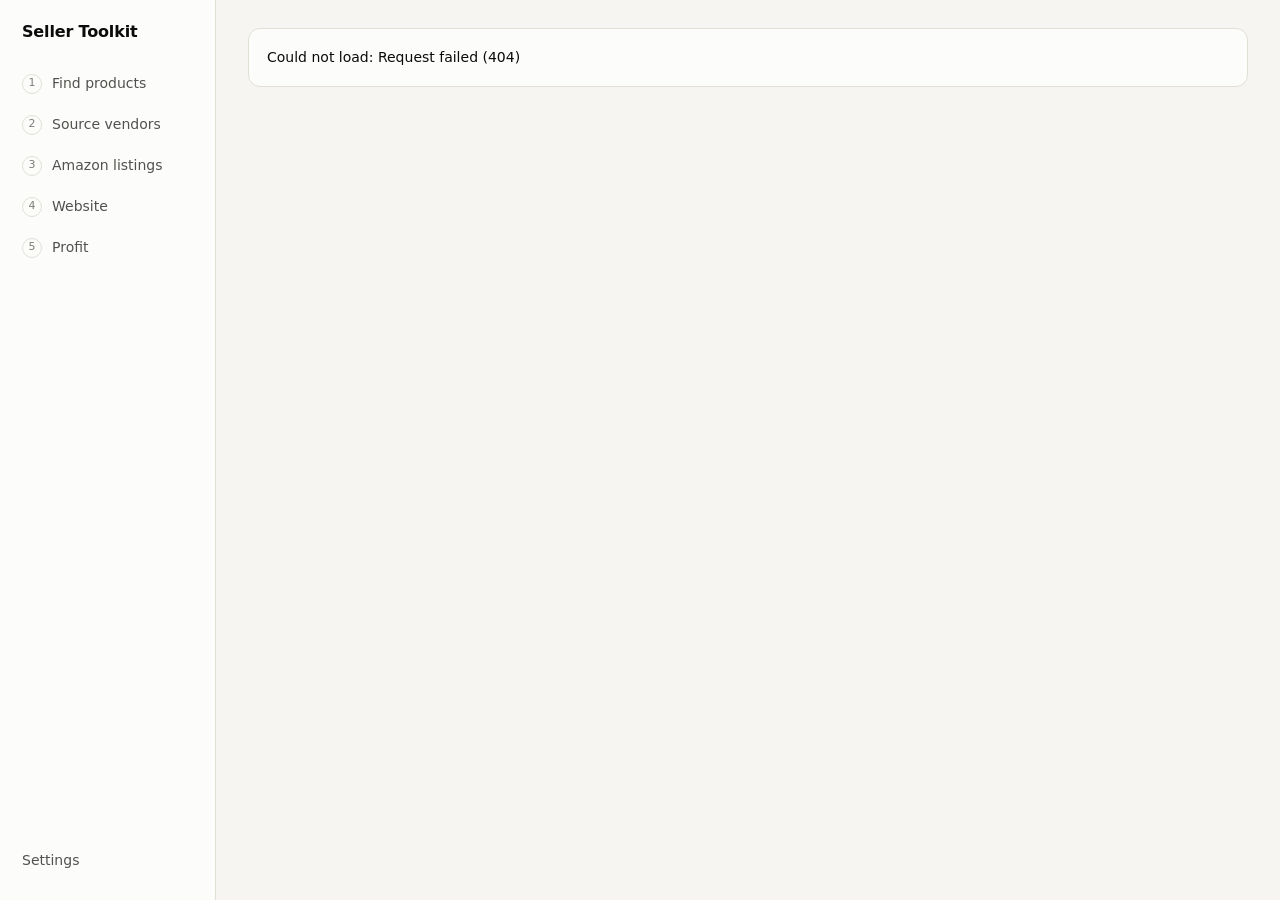
==== static/index.html @ 82f3af29 "Add Seller Toolkit app with Windows launcher and updater Local web app for private label selling on " ====
<!doctype html>
<html lang="en">
<head>
<meta charset="utf-8">
<meta name="viewport" content="width=device-width,initial-scale=1">
<title>Seller Toolkit</title>
<link rel="stylesheet" href="/static/style.css">
</head>
<body>
<div class="shell">
  <nav class="side" aria-label="Sections">
    <div class="brand">Seller Toolkit</div>
    <button data-view="find"><span class="step">1</span>Find products</button>
    <button data-view="source"><span class="step">2</span>Source vendors</button>
    <button data-view="list"><span class="step">3</span>Amazon listings</button>
    <button data-view="site"><span class="step">4</span>Website</button>
    <button data-view="profit"><span class="step">5</span>Profit</button>
    <button data-view="settings" class="settings">Settings</button>
  </nav>
  <main id="main"></main>
</div>
<dialog id="dlg"></dialog>
<div id="toast" role="status" aria-live="polite"></div>
<div id="tip" class="tip" hidden></div>
<input type="file" id="file" accept=".csv,.tsv,.txt,text/csv" hidden>
<script src="/static/app.js"></script>
</body>
</html>
---- static/style.css ----
:root {
  color-scheme: light;
  --bg: #f6f5f1; --surface: #fcfcfb; --raised: #ffffff; --line: #e2dfd6; --line-soft: #eeece5;
  --ink: #0b0b0b; --ink-2: #52514e; --ink-3: #807e77;
  --accent: #1f5f4a; --accent-ink: #ffffff; --accent-soft: #e4efea;
  --series: #2a78d6; --series-soft: #dbe8f8;
  --good: #1a7a3c; --warn: #9a6200; --bad: #b3261e;
  --good-bg: #e3f3e7; --warn-bg: #fbf0d6; --bad-bg: #fbe5e3;
}
@media (prefers-color-scheme: dark) {
  :root {
    color-scheme: dark;
    --bg: #131312; --surface: #1a1a19; --raised: #222220; --line: #34332f; --line-soft: #2a2927;
    --ink: #f0efec; --ink-2: #c3c2b7; --ink-3: #8f8d85;
    --accent: #58b598; --accent-ink: #0c1f19; --accent-soft: #1d3029;
    --series: #3987e5; --series-soft: #1c2f48;
    --good: #5fc47f; --warn: #e0a83a; --bad: #f0827a;
    --good-bg: #17301f; --warn-bg: #33290f; --bad-bg: #3a1c19;
  }
}
* { box-sizing: border-box; }
body { margin: 0; background: var(--bg); color: var(--ink); font: 14px/1.5 system-ui, -apple-system, "Segoe UI", sans-serif; }
button, input, select, textarea { font: inherit; color: inherit; }
.shell { display: grid; grid-template-columns: 216px 1fr; min-height: 100vh; }
.side { background: var(--surface); border-right: 1px solid var(--line); padding: 20px 12px; display: flex; flex-direction: column; gap: 2px; position: sticky; top: 0; height: 100vh; }
.brand { font-weight: 700; font-size: 16px; letter-spacing: -.01em; padding: 0 10px 18px; }
.side button { display: flex; align-items: center; gap: 10px; background: none; border: 0; text-align: left; padding: 9px 10px; border-radius: 8px; cursor: pointer; color: var(--ink-2); }
.side button:hover { background: var(--line-soft); }
.side button.on { background: var(--accent-soft); color: var(--ink); font-weight: 600; }
.side .step { width: 20px; height: 20px; border-radius: 50%; border: 1px solid var(--line); display: grid; place-items: center; font-size: 11px; color: var(--ink-3); flex: none; }
.side button.on .step { background: var(--accent); border-color: var(--accent); color: var(--accent-ink); }
.side .settings { margin-top: auto; }
main { padding: 28px 32px 64px; min-width: 0; max-width: 1280px; }
h1 { font-size: 22px; margin: 0 0 4px; letter-spacing: -.01em; }
h2 { font-size: 15px; margin: 0 0 10px; }
.lede { color: var(--ink-2); margin: 0 0 20px; max-width: 76ch; }
.bar { display: flex; flex-wrap: wrap; gap: 8px; align-items: center; margin-bottom: 14px; }
.bar .grow { flex: 1; }
.btn { background: var(--raised); border: 1px solid var(--line); padding: 7px 13px; border-radius: 8px; cursor: pointer; text-decoration: none; display: inline-block; color: var(--ink); white-space: nowrap; }
.btn:hover { border-color: var(--ink-3); }
.btn.primary { background: var(--accent); border-color: var(--accent); color: var(--accent-ink); font-weight: 600; }
.btn.small { padding: 3px 9px; font-size: 12px; }
.btn.danger { color: var(--bad); }
.card { background: var(--surface); border: 1px solid var(--line); border-radius: 12px; padding: 18px; margin-bottom: 18px; }
.cols { display: grid; grid-template-columns: 1fr 1fr; gap: 18px; align-items: start; }
.scroll { overflow-x: auto; }
table { width: 100%; border-collapse: collapse; }
th, td { text-align: left; padding: 8px 10px; border-bottom: 1px solid var(--line-soft); vertical-align: middle; white-space: nowrap; }
th { font-size: 12px; font-weight: 600; color: var(--ink-3); border-bottom-color: var(--line); }
td.num, th.num { text-align: right; font-variant-numeric: tabular-nums; }
td.wrap { white-space: normal; min-width: 180px; }
tbody tr:last-child td { border-bottom: 0; }
tr.click { cursor: pointer; }
tr.click:hover td { background: var(--line-soft); }
.muted { color: var(--ink-3); }
.small { font-size: 12px; }
.neg { color: var(--bad); }
.pill { display: inline-block; padding: 1px 8px; border-radius: 999px; font-size: 12px; background: var(--line-soft); color: var(--ink-2); }
.pill.good { background: var(--good-bg); color: var(--good); }
.pill.warn { background: var(--warn-bg); color: var(--warn); }
.pill.bad { background: var(--bad-bg); color: var(--bad); }
.meter { display: inline-flex; align-items: center; gap: 8px; }
.meter i { display: block; width: 64px; height: 8px; border-radius: 4px; background: var(--series-soft); overflow: hidden; }
.meter b { display: block; height: 100%; background: var(--series); border-radius: 4px; }
.meter span { font-variant-numeric: tabular-nums; font-weight: 600; min-width: 2ch; text-align: right; }
label { display: block; font-size: 12px; color: var(--ink-2); margin-bottom: 4px; }
input[type=text], input[type=number], input[type=date], input[type=url], select, textarea { width: 100%; background: var(--raised); border: 1px solid var(--line); border-radius: 8px; padding: 7px 9px; }
input:focus, select:focus, textarea:focus, button:focus-visible, .btn:focus-visible { outline: 2px solid var(--accent); outline-offset: 1px; }
textarea { resize: vertical; min-height: 64px; }
td input, td select { min-width: 120px; padding: 4px 7px; }
td input[type=checkbox], td input[type=radio] { min-width: 0; width: auto; }
.fields { display: grid; grid-template-columns: repeat(2, 1fr); gap: 12px; }
.fields .full { grid-column: 1 / -1; }
.fields.three { grid-template-columns: repeat(3, 1fr); }
.field { margin-bottom: 12px; }
.count { float: right; font-size: 11px; color: var(--ink-3); font-variant-numeric: tabular-nums; }
.count.over { color: var(--bad); font-weight: 600; }
.issues { list-style: none; padding: 0; margin: 0; }
.issues li { padding: 6px 0; border-bottom: 1px solid var(--line-soft); display: flex; gap: 8px; align-items: baseline; }
.issues li:last-child { border: 0; }
.tiles { display: grid; grid-template-columns: repeat(auto-fit, minmax(150px, 1fr)); gap: 12px; margin-bottom: 18px; }
.tile { background: var(--surface); border: 1px solid var(--line); border-radius: 12px; padding: 14px 16px; }
.tile .k { font-size: 12px; color: var(--ink-2); }
.tile .v { font-size: 24px; font-weight: 600; letter-spacing: -.02em; font-variant-numeric: tabular-nums; }
.tile .s { font-size: 12px; color: var(--ink-3); }
.note { background: var(--warn-bg); color: var(--warn); border-radius: 8px; padding: 8px 12px; margin-bottom: 14px; font-size: 13px; }
.empty { color: var(--ink-3); padding: 24px 0; text-align: center; }
.kv { display: grid; grid-template-columns: 1fr auto; gap: 4px 16px; font-variant-numeric: tabular-nums; }
.kv dt { color: var(--ink-2); } .kv dd { margin: 0; text-align: right; }
.kv .total { font-weight: 700; border-top: 1px solid var(--line); padding-top: 6px; margin-top: 2px; }
dialog { border: 1px solid var(--line); border-radius: 14px; background: var(--surface); color: var(--ink); padding: 22px; width: min(680px, 94vw); max-height: 90vh; }
dialog::backdrop { background: rgba(0,0,0,.45); }
dialog h2 { font-size: 17px; margin-bottom: 14px; }
.actions { display: flex; gap: 8px; justify-content: flex-end; margin-top: 16px; }
.actions .left { margin-right: auto; }
#toast { position: fixed; bottom: 20px; left: 50%; transform: translateX(-50%); background: var(--ink); color: var(--bg); padding: 9px 16px; border-radius: 8px; opacity: 0; pointer-events: none; transition: opacity .2s; max-width: 90vw; z-index: 20; }
#toast.show { opacity: 1; }
#toast.err { background: var(--bad); color: #fff; }
.chart svg { display: block; width: 100%; max-width: 760px; height: auto; }
.chart text { fill: var(--ink-2); font-size: 12px; }
.chart .val { fill: var(--ink); font-variant-numeric: tabular-nums; }
.chart .axis { stroke: var(--line); }
.chart .zero { stroke: var(--ink-3); }
.chart .mark { fill: var(--series); }
.chart .hit { fill: transparent; }
.chart .hit:hover + .mark, .chart g:hover .mark { opacity: .8; }
.tip { position: fixed; z-index: 30; background: var(--raised); border: 1px solid var(--line); border-radius: 8px; padding: 8px 10px; font-size: 12px; box-shadow: 0 4px 14px rgba(0,0,0,.14); pointer-events: none; max-width: 260px; }
.tip b { display: block; margin-bottom: 2px; }
pre.msg { white-space: pre-wrap; background: var(--raised); border: 1px solid var(--line); border-radius: 8px; padding: 12px; margin: 12px 0 0; font: inherit; }
@media (max-width: 860px) {
  .shell { grid-template-columns: 1fr; }
  .side { position: static; height: auto; flex-direction: row; flex-wrap: wrap; padding: 10px; border-right: 0; border-bottom: 1px solid var(--line); }
  .brand { width: 100%; padding-bottom: 6px; }
  .side .settings { margin-top: 0; }
  main { padding: 18px 16px 48px; }
  .cols, .fields, .fields.three { grid-template-columns: 1fr; }
}
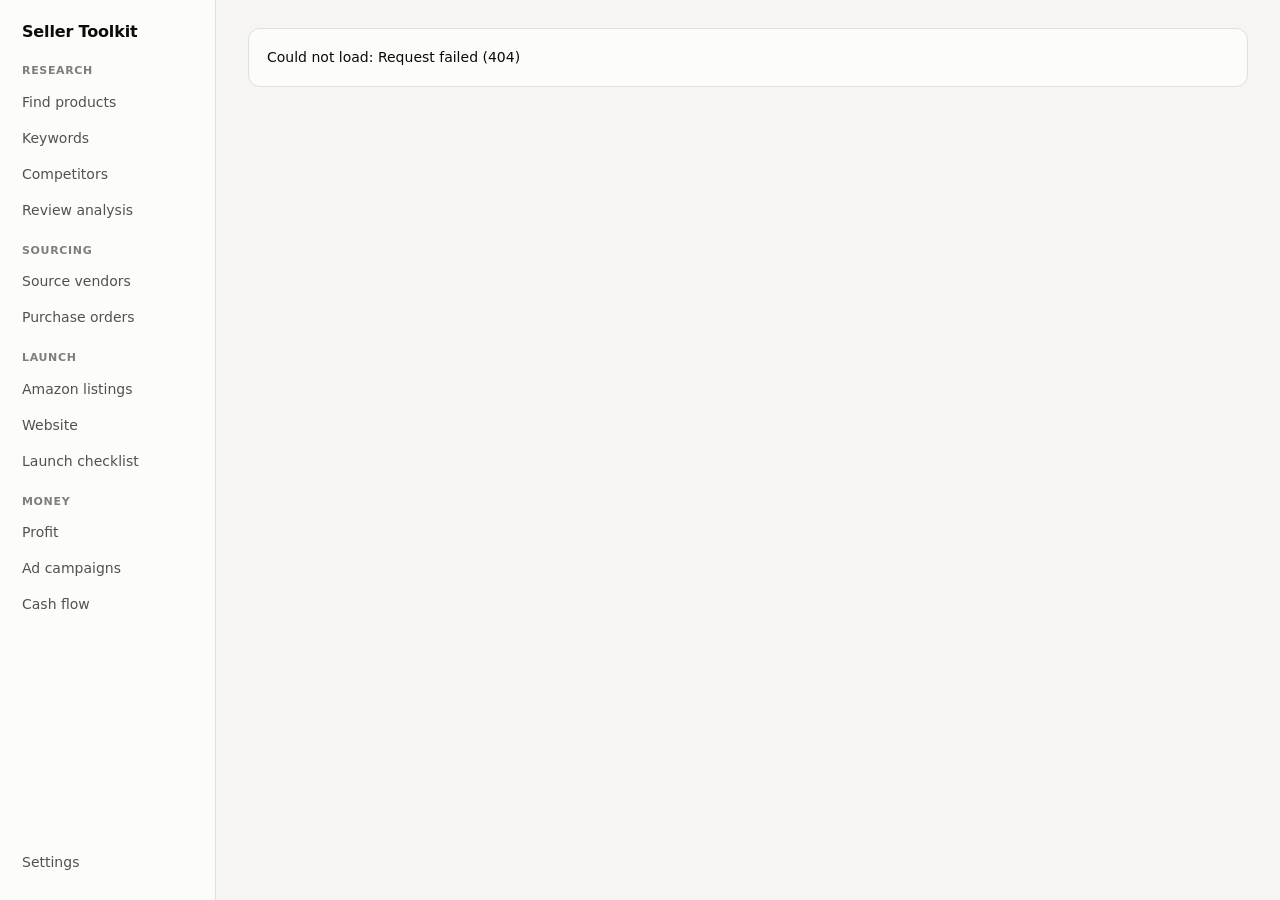
==== commit 15a0a001: "Add research, operations and money sections plus backups and Excel export New sections: keywords, co" ====
--- a/static/index.html
+++ b/static/index.html
@@ -10,11 +10,22 @@
 <div class="shell">
   <nav class="side" aria-label="Sections">
     <div class="brand">Seller Toolkit</div>
-    <button data-view="find"><span class="step">1</span>Find products</button>
-    <button data-view="source"><span class="step">2</span>Source vendors</button>
-    <button data-view="list"><span class="step">3</span>Amazon listings</button>
-    <button data-view="site"><span class="step">4</span>Website</button>
-    <button data-view="profit"><span class="step">5</span>Profit</button>
+    <div class="group">Research</div>
+    <button data-view="find">Find products</button>
+    <button data-view="keywords">Keywords</button>
+    <button data-view="competitors">Competitors</button>
+    <button data-view="reviews">Review analysis</button>
+    <div class="group">Sourcing</div>
+    <button data-view="source">Source vendors</button>
+    <button data-view="orders">Purchase orders</button>
+    <div class="group">Launch</div>
+    <button data-view="list">Amazon listings</button>
+    <button data-view="site">Website</button>
+    <button data-view="checklist">Launch checklist</button>
+    <div class="group">Money</div>
+    <button data-view="profit">Profit</button>
+    <button data-view="ads">Ad campaigns</button>
+    <button data-view="cashflow">Cash flow</button>
     <button data-view="settings" class="settings">Settings</button>
   </nav>
   <main id="main"></main>
@@ -24,5 +35,6 @@
 <div id="tip" class="tip" hidden></div>
 <input type="file" id="file" accept=".csv,.tsv,.txt,text/csv" hidden>
 <script src="/static/app.js"></script>
+<script src="/static/views2.js"></script>
 </body>
 </html>
--- a/static/style.css
+++ b/static/style.css
@@ -22,9 +22,10 @@
 body { margin: 0; background: var(--bg); color: var(--ink); font: 14px/1.5 system-ui, -apple-system, "Segoe UI", sans-serif; }
 button, input, select, textarea { font: inherit; color: inherit; }
 .shell { display: grid; grid-template-columns: 216px 1fr; min-height: 100vh; }
-.side { background: var(--surface); border-right: 1px solid var(--line); padding: 20px 12px; display: flex; flex-direction: column; gap: 2px; position: sticky; top: 0; height: 100vh; }
-.brand { font-weight: 700; font-size: 16px; letter-spacing: -.01em; padding: 0 10px 18px; }
-.side button { display: flex; align-items: center; gap: 10px; background: none; border: 0; text-align: left; padding: 9px 10px; border-radius: 8px; cursor: pointer; color: var(--ink-2); }
+.side { background: var(--surface); border-right: 1px solid var(--line); padding: 20px 12px; display: flex; flex-direction: column; gap: 1px; position: sticky; top: 0; height: 100vh; overflow-y: auto; }
+.side .group { font-size: 11px; font-weight: 600; letter-spacing: .06em; text-transform: uppercase; color: var(--ink-3); padding: 14px 10px 4px; }
+.brand { font-weight: 700; font-size: 16px; letter-spacing: -.01em; padding: 0 10px 4px; }
+.side button { display: flex; align-items: center; gap: 10px; background: none; border: 0; text-align: left; padding: 7px 10px; border-radius: 8px; cursor: pointer; color: var(--ink-2); }
 .side button:hover { background: var(--line-soft); }
 .side button.on { background: var(--accent-soft); color: var(--ink); font-weight: 600; }
 .side .step { width: 20px; height: 20px; border-radius: 50%; border: 1px solid var(--line); display: grid; place-items: center; font-size: 11px; color: var(--ink-3); flex: none; }
@@ -111,7 +112,19 @@
   .shell { grid-template-columns: 1fr; }
   .side { position: static; height: auto; flex-direction: row; flex-wrap: wrap; padding: 10px; border-right: 0; border-bottom: 1px solid var(--line); }
   .brand { width: 100%; padding-bottom: 6px; }
+  .side .group { display: none; }
   .side .settings { margin-top: 0; }
   main { padding: 18px 16px 48px; }
   .cols, .fields, .fields.three { grid-template-columns: 1fr; }
 }
+
+.pair { display: flex; gap: 8px; }
+.pair input { flex: 1; min-width: 0; }
+.filters input[type=text] { width: auto; flex: 1; min-width: 180px; max-width: 360px; }
+.filters select { width: auto; }
+button.sort { background: none; border: 0; padding: 0; font: inherit; color: inherit; cursor: pointer; white-space: nowrap; }
+button.sort:hover { color: var(--ink); }
+.pills { display: flex; flex-wrap: wrap; gap: 6px; }
+.struck { text-decoration: line-through; }
+tbody th { font-size: 13px; color: var(--ink-2); font-weight: 500; }
+dialog .scroll { max-width: 100%; }
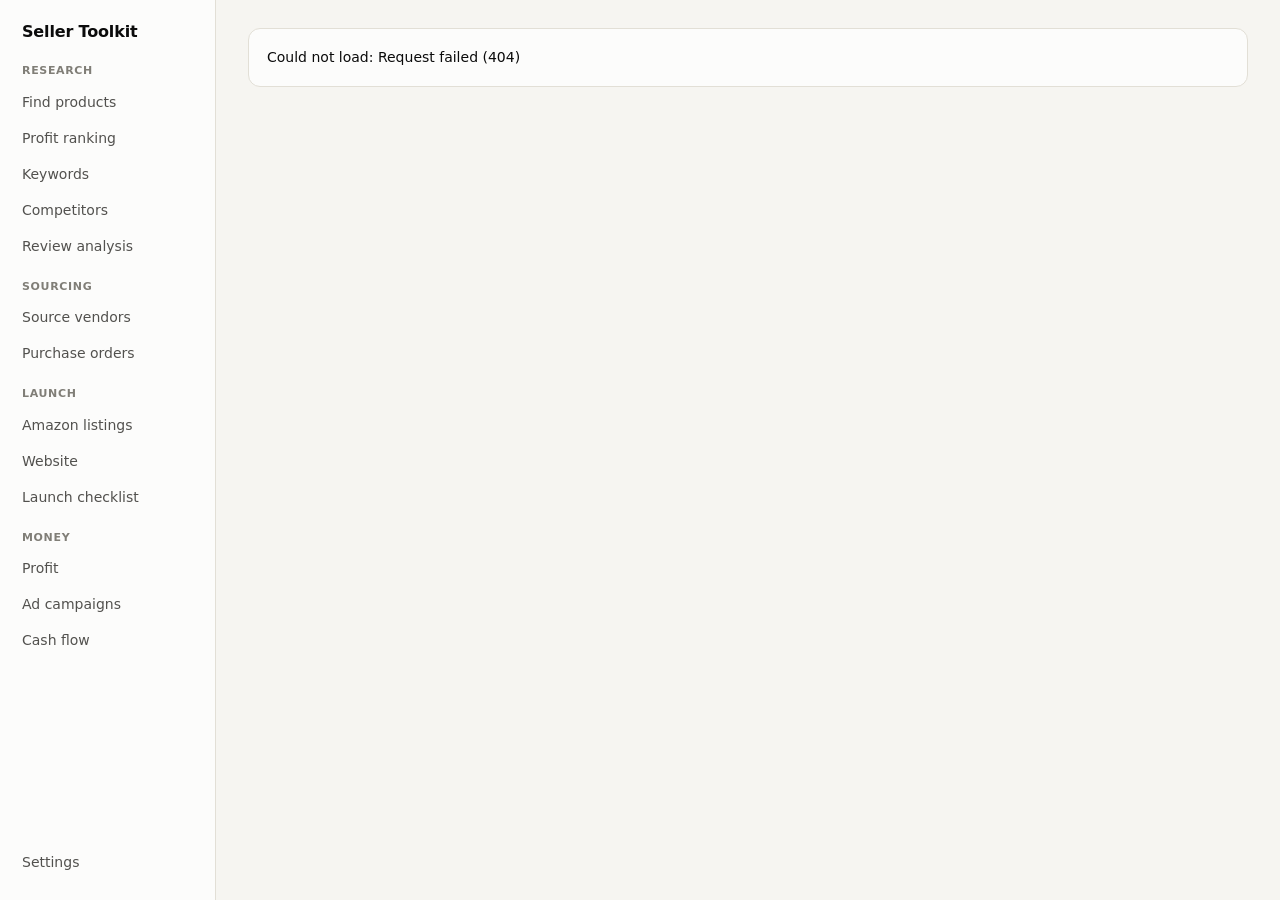
==== commit 9ea6b486: "Add profit ranking to decide which products to proceed with Estimates each idea's monthly profit fro" ====
--- a/static/index.html
+++ b/static/index.html
@@ -12,6 +12,7 @@
     <div class="brand">Seller Toolkit</div>
     <div class="group">Research</div>
     <button data-view="find">Find products</button>
+    <button data-view="ranking">Profit ranking</button>
     <button data-view="keywords">Keywords</button>
     <button data-view="competitors">Competitors</button>
     <button data-view="reviews">Review analysis</button>
